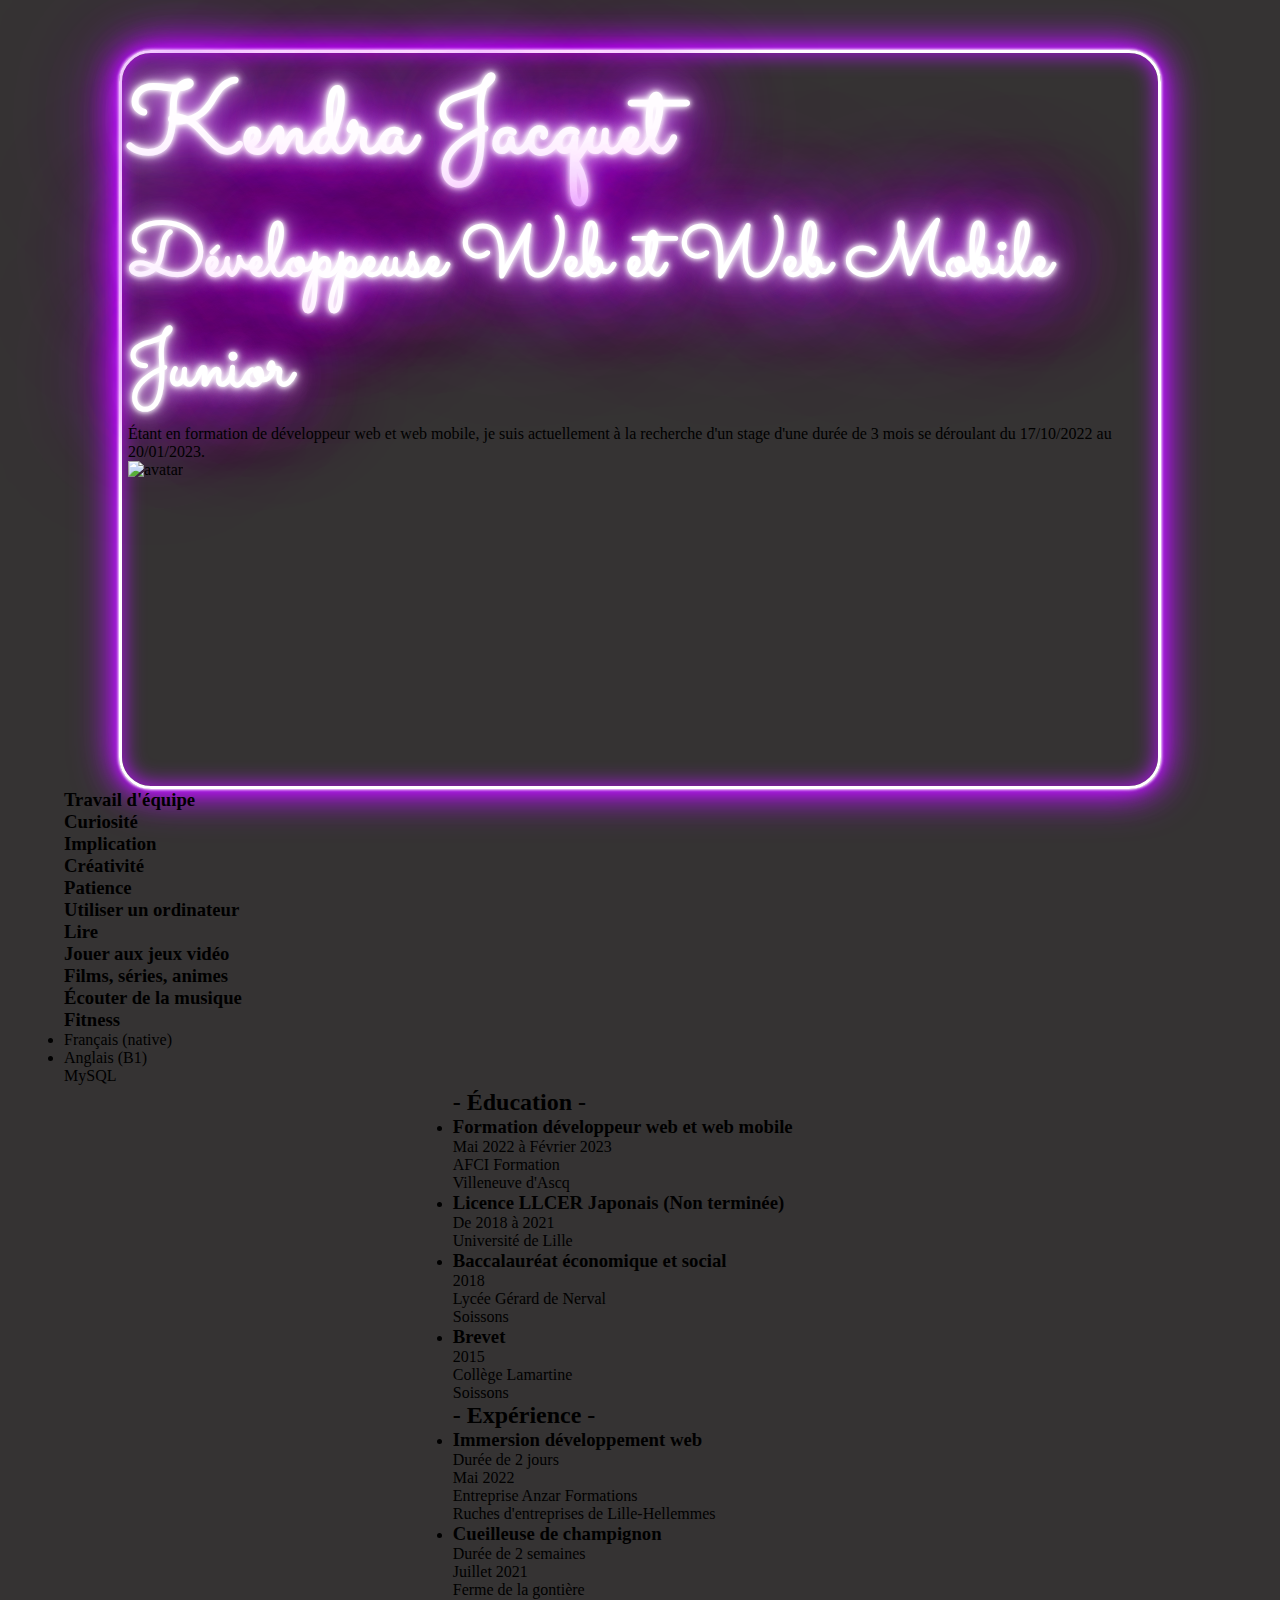
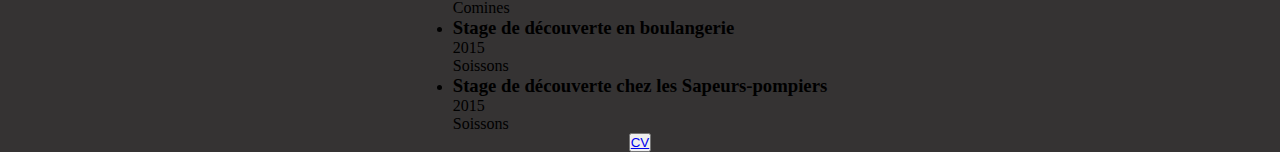
==== anotherCV/index.html @ ee7d29e2 "sg" ====
<!DOCTYPE html>
<html lang="fr">
<head>
    <meta charset="UTF-8">
    <meta http-equiv="X-UA-Compatible" content="IE=edge">
    <meta name="viewport" content="width=device-width, initial-scale=1.0">
    <link rel="stylesheet" href="./style.css">
    <title>anotherCV</title>
</head>
<body>
    <header>
<section id="presentationBox">
            <div id="presentation">
                <div id="title"><h1>Kendra Jacquet</h1><h2>Développeuse Web et Web Mobile Junior</h2></div>
                
                <p>Étant en formation de développeur web et web mobile, je suis actuellement à la recherche d'un stage d'une durée de 3 mois se déroulant du 17/10/2022 au 20/01/2023.</p>
            </div>
            <img id="avatar" src="./avataaars.png" alt="avatar">
    
        </section>

    </header>

    <main id="main-aboutme">
        <section id="characteristicBox">
            <article id="qualities">
                <div class="qualityElements">
                    <h3>Travail d'équipe</h3>
                    <div class="qualityBar">
                        <div class="valueBar" id="aValue"></div>
                    </div>
                </div>
                <div class="qualityElements">
                    <h3>Curiosité</h3>
                    <div class="qualityBar">
                        <div class="valueBar" id="bValue"></div>
                    </div>
                </div>
                <div class="qualityElements">
                    <h3>Implication</h3>
                    <div class="qualityBar">
                        <div class="valueBar" id="cValue"></div>
                    </div>
                </div>
                <div class="qualityElements">
                    <h3>Créativité</h3>
                    <div class="qualityBar">
                        <div class="valueBar" id="dValue"></div>
                    </div>
                </div>
                <div class="qualityElements">
                    <h3>Patience</h3>
                    <div class="qualityBar">
                        <div class="valueBar" id="eValue"></div>
                    </div>
                </div>
            </article>
            <article id="hobbiesElements">
                    <div class="band" id="computer"><i class="fa-solid fa-computer"></i><h3>Utiliser un ordinateur</h3></div>
                    <div class="band" id="book"><i class="fa-solid fa-book-open"></i><h3>Lire</h3></div>
                    <div class="band" id="game"><i class="fa-solid fa-gamepad"></i><h3>Jouer aux jeux vidéo</h3></div>
                    <div class="band" id="cine"><i class="fa-solid fa-clapperboard"></i><h3>Films, séries, animes</h3></div>
                    <div class="band" id="music"><i class="fa-solid fa-headphones-simple"></i><h3>Écouter de la musique</h3></div>
                    <div class="band" id="fitness"><i class="fa-solid fa-dumbbell"></i><h3>Fitness</h3></div>
            </article>
            <article id="languages">
                <div id="languagesElements">
                    <ul>
                        <li>Français (native)</li>
                        <li>Anglais (B1)</li>
                    </ul>
                </div>
            </article>
        </section>
        <section id="skillsBox">
            <div class="iconPL" id="html"><i class="fa-brands fa-html5"></i></div>
            <div class="iconPL" id="css"><i class="fa-brands fa-css3-alt"></i></div>
            <div class="iconPL" id="js"><i class="fa-brands fa-js"></i></div>
            <div class="iconPL" id="php"><i class="fa-brands fa-php"></i></div>
            <div class="iconPL" id="mysql">MySQL</div>
            <div class="iconPL" id="sf"><i class="fa-brands fa-symfony"></i></div>
            <div class="iconPL" id="git"><i class="fa-brands fa-git-alt"></i></div>
            <div class="iconPL" id="angular"><i class="fa-brands fa-angular"></i></div>
        </section>
    </main>
    
    <main class="main-exp">
        <section class="forScroll">
        <div class="exp2">
            <h2>- Éducation -</h2>
            <lu>
                <li class="one"><h3>Formation développeur web et web mobile </h3> <p>Mai 2022 à Février 2023<br>AFCI Formation <br>Villeneuve d'Ascq</p> </li>
                <li class="four"><h3>Licence LLCER Japonais (Non terminée)</h3> <p>De 2018 à 2021 <br> Université de Lille</p> </li>
                <li class="two"><h3>Baccalauréat économique et social</h3> <p> 2018 <br> Lycée Gérard de Nerval<br>Soissons</p></li>
                <li class="three"><h3>Brevet</h3> <p>2015<br>Collège Lamartine<br>Soissons</p> </li>
            </lu>
        </div>
    
    
    
        <div class="exp3">
            <h2>- Expérience -</h2>
            <lu>
                <li class="five"><h3>Immersion développement web</h3> <p> Durée de 2 jours<br> Mai 2022 <br>Entreprise Anzar Formations<br>Ruches d'entreprises de Lille-Hellemmes</p></li>
                <li class="six"><h3> Cueilleuse de champignon</h3> <p> Durée de 2 semaines <br> Juillet 2021<br>Ferme de la gontière<br>Comines</p></li>
                <li class="seven"><h3>Stage de découverte en boulangerie</h3> <p>2015<br>Soissons</p>  </li>
                <li class="eight"><h3>Stage de découverte chez les Sapeurs-pompiers</h3> <p>2015<br>Soissons</p> </li>
            </lu>
        </div>
        </section>
    </main>
    <main class="main-contact">

        <div id="box">
            <div class="element" id="boxBtnCV"><button id="btnCV"><a href="./img/CV_2022-07-27_Kendra_Jacquet.pdf" download="./img/CV_2022-07-27_Kendra_Jacquet.pdf">CV</a></button></div>
        
        </div>
    
        <!-- <div id="form">
        <form>
            <label id="labelprenom" for="Prénom">Prénom :</label>
            <input id="inputprenom" type="text" id="Prénom" name="Prénom" placeholder="Votre prénom" autofocus required>
    
            <label id="labelnom" for="Nom">Nom :</label>
            <input type="text" id="inputnom" name="Nom" placeholder="Votre nom" required>
    
            <label  id="labelemail" for="email">Votre Email :</label>
        <input type="email" name="email" id="inputemail">
    
            <textarea name="commentaire" id="commentaire" cols="50" rows="10" placeholder="Voulez-vous me contacter ?"></textarea>
            <input id="btnSubmit" type="submit" value="Envoyer">
        </form>
        </div> -->
    </main>
</body>
</html>
---- anotherCV/style.css ----
*,::before,::after{
    margin: 0;
    padding: 0;
    box-sizing: 0;
}
@font-face {
    font-family: sacramento;
    src: url(./img/Sacramento-Regular.ttf);
}
body{
    display: flex;
    align-items: center;
    flex-direction: column;
    background-color:  #353333;
}
header{
    border: 0.2rem solid #fff;
    border-radius: 2rem;
    margin-top: 50px;
    padding: 0.4em;
    box-shadow: 0 0 .2rem #fff,
                0 0 .2rem #fff,
                0 0 2rem #bc13fe,
                0 0 0.8rem #bc13fe,
                0 0 2.8rem #bc13fe,
                inset 0 0 1.3rem #bc13fe; 
    width: 80%;
    height: 80vh;
}
#title{
    font-size: 50px;
    font-family: sacramento;
    color: #fff;
    text-shadow:
    0 0 5px #fff,
    0 0 10px #fff,
    0 0 21px #fff,
    0 0 42px #bc13fe,
    0 0 82px #bc13fe,
    0 0 92px #bc13fe,
    0 0 102px #bc13fe,
    0 0 151px #bc13fe;
}

#main-aboutme{
    width: 90%;
    height: 300px;

}
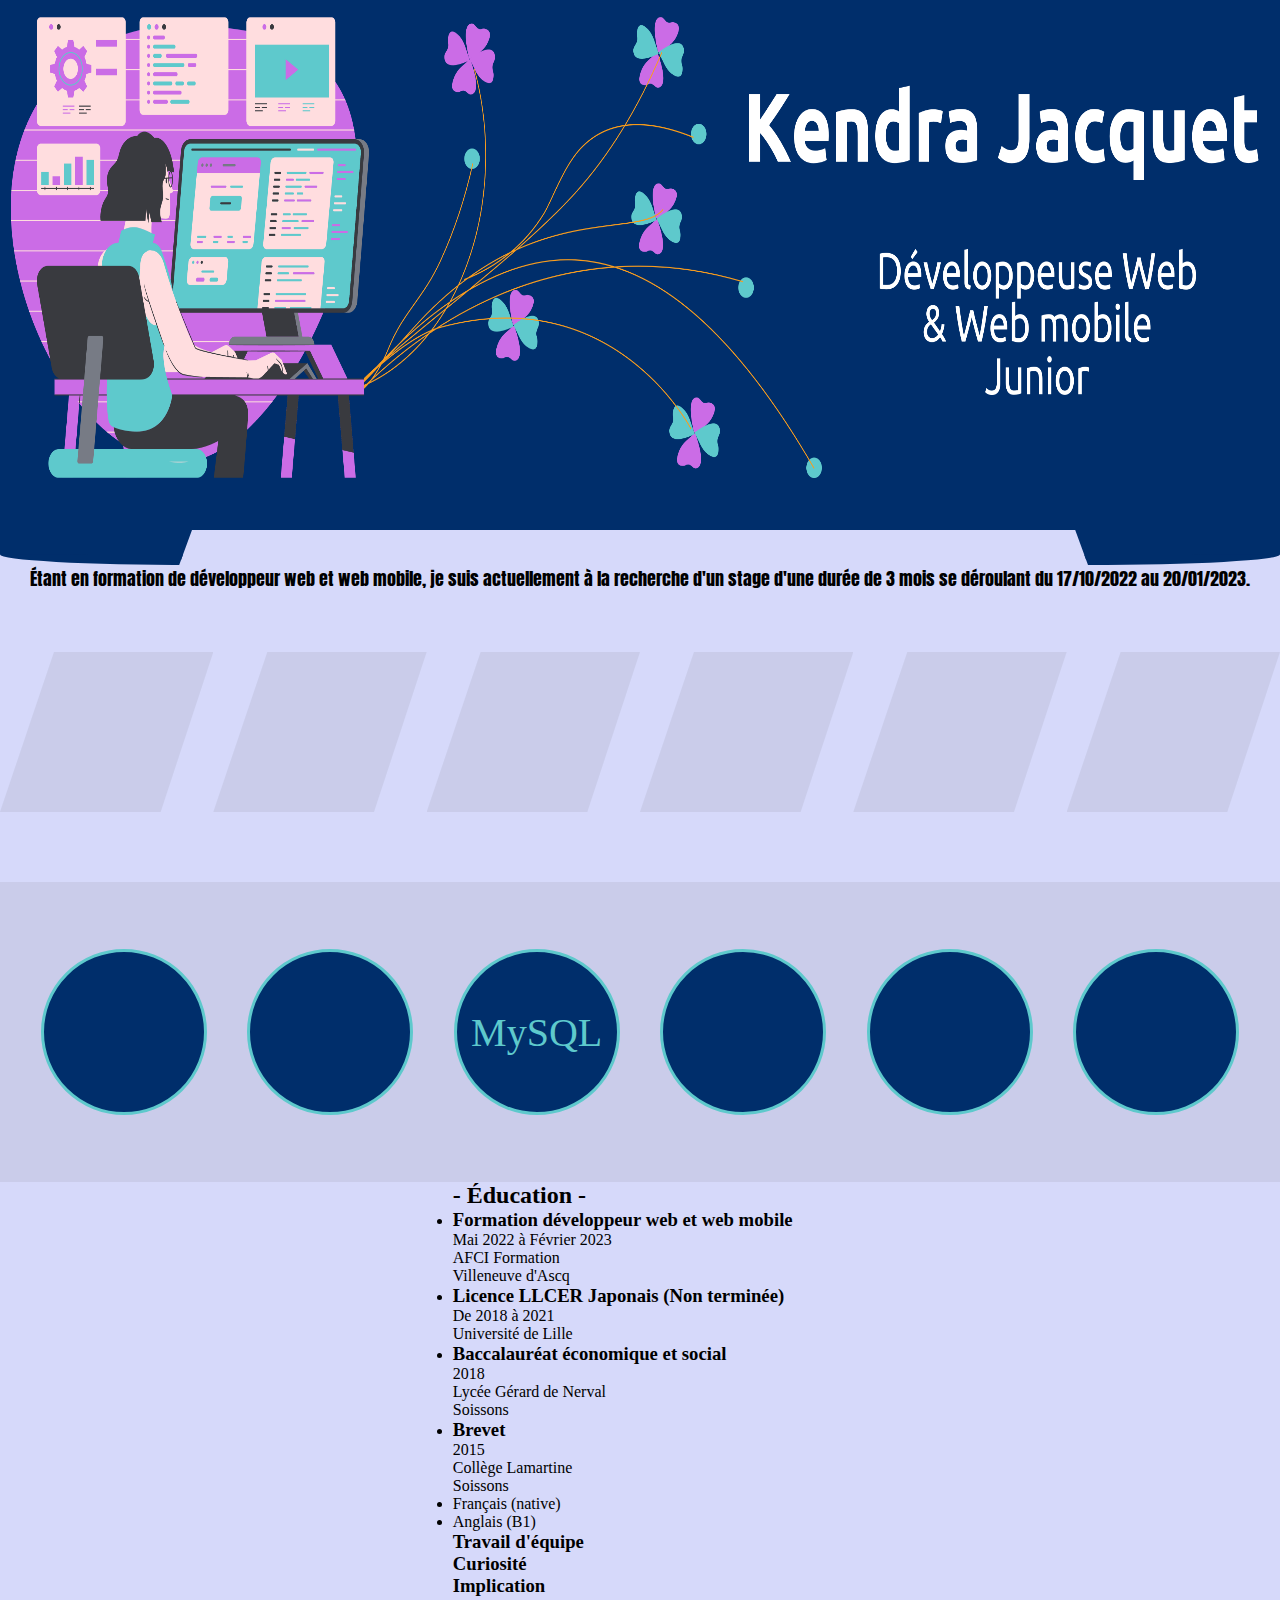
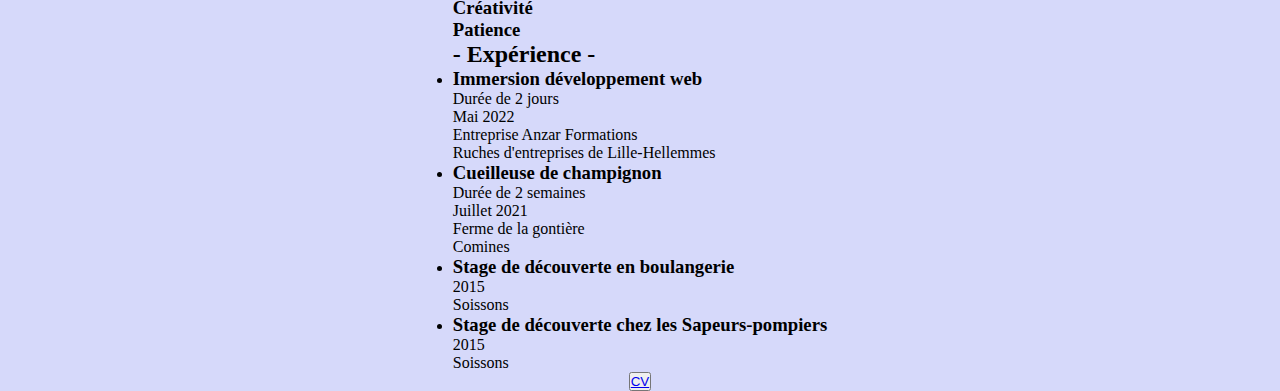
==== commit 0ef12acd: "l" ====
--- a/anotherCV/index.html
+++ b/anotherCV/index.html
@@ -5,85 +5,35 @@
     <meta http-equiv="X-UA-Compatible" content="IE=edge">
     <meta name="viewport" content="width=device-width, initial-scale=1.0">
     <link rel="stylesheet" href="./style.css">
+    <link rel="stylesheet" href="https://cdnjs.cloudflare.com/ajax/libs/font-awesome/6.1.1/css/all.min.css" integrity="sha512-KfkfwYDsLkIlwQp6LFnl8zNdLGxu9YAA1QvwINks4PhcElQSvqcyVLLD9aMhXd13uQjoXtEKNosOWaZqXgel0g==" crossorigin="anonymous" referrerpolicy="no-referrer" />
     <title>anotherCV</title>
 </head>
 <body>
     <header>
-<section id="presentationBox">
-            <div id="presentation">
-                <div id="title"><h1>Kendra Jacquet</h1><h2>Développeuse Web et Web Mobile Junior</h2></div>
-                
+        <img id="banner" src="./img/bannerCV.png" alt="">
+    </header>
+    <div id="bar"></div>
+<main><div id="presentation">
                 <p>Étant en formation de développeur web et web mobile, je suis actuellement à la recherche d'un stage d'une durée de 3 mois se déroulant du 17/10/2022 au 20/01/2023.</p>
             </div>
-            <img id="avatar" src="./avataaars.png" alt="avatar">
-    
+                    <section id="characteristicBox">
+                    <div class="band" id="computer"><i class="fa-solid fa-computer"></i></div>
+                    <div class="band" id="book"><i class="fa-solid fa-book-open"></i></div>
+                    <div class="band" id="game"><i class="fa-solid fa-gamepad"></i></div>
+                    <div class="band" id="cine"><i class="fa-solid fa-clapperboard"></i></div>
+                    <div class="band" id="music"><i class="fa-solid fa-headphones-simple"></i></div>
+                    <div class="band" id="fitness"><i class="fa-solid fa-dumbbell"></i></div>
         </section>
 
-    </header>
+    <section id="skillsBox">
+        <div class="icon" id="html"><i class="fa-brands fa-html5"></i></div>
+        <div class="icon" id="css"><i class="fa-brands fa-css3-alt"></i></div>
+        <div class="icon" id="mysql">MySQL</div>
+        <div class="icon" id="sf"><i class="fa-brands fa-symfony"></i></div>
+        <div class="icon" id="git"><i class="fa-brands fa-git-alt"></i></div>
+        <div class="icon" id="angular"><i class="fa-brands fa-angular"></i></div>
+    </section>
 
-    <main id="main-aboutme">
-        <section id="characteristicBox">
-            <article id="qualities">
-                <div class="qualityElements">
-                    <h3>Travail d'équipe</h3>
-                    <div class="qualityBar">
-                        <div class="valueBar" id="aValue"></div>
-                    </div>
-                </div>
-                <div class="qualityElements">
-                    <h3>Curiosité</h3>
-                    <div class="qualityBar">
-                        <div class="valueBar" id="bValue"></div>
-                    </div>
-                </div>
-                <div class="qualityElements">
-                    <h3>Implication</h3>
-                    <div class="qualityBar">
-                        <div class="valueBar" id="cValue"></div>
-                    </div>
-                </div>
-                <div class="qualityElements">
-                    <h3>Créativité</h3>
-                    <div class="qualityBar">
-                        <div class="valueBar" id="dValue"></div>
-                    </div>
-                </div>
-                <div class="qualityElements">
-                    <h3>Patience</h3>
-                    <div class="qualityBar">
-                        <div class="valueBar" id="eValue"></div>
-                    </div>
-                </div>
-            </article>
-            <article id="hobbiesElements">
-                    <div class="band" id="computer"><i class="fa-solid fa-computer"></i><h3>Utiliser un ordinateur</h3></div>
-                    <div class="band" id="book"><i class="fa-solid fa-book-open"></i><h3>Lire</h3></div>
-                    <div class="band" id="game"><i class="fa-solid fa-gamepad"></i><h3>Jouer aux jeux vidéo</h3></div>
-                    <div class="band" id="cine"><i class="fa-solid fa-clapperboard"></i><h3>Films, séries, animes</h3></div>
-                    <div class="band" id="music"><i class="fa-solid fa-headphones-simple"></i><h3>Écouter de la musique</h3></div>
-                    <div class="band" id="fitness"><i class="fa-solid fa-dumbbell"></i><h3>Fitness</h3></div>
-            </article>
-            <article id="languages">
-                <div id="languagesElements">
-                    <ul>
-                        <li>Français (native)</li>
-                        <li>Anglais (B1)</li>
-                    </ul>
-                </div>
-            </article>
-        </section>
-        <section id="skillsBox">
-            <div class="iconPL" id="html"><i class="fa-brands fa-html5"></i></div>
-            <div class="iconPL" id="css"><i class="fa-brands fa-css3-alt"></i></div>
-            <div class="iconPL" id="js"><i class="fa-brands fa-js"></i></div>
-            <div class="iconPL" id="php"><i class="fa-brands fa-php"></i></div>
-            <div class="iconPL" id="mysql">MySQL</div>
-            <div class="iconPL" id="sf"><i class="fa-brands fa-symfony"></i></div>
-            <div class="iconPL" id="git"><i class="fa-brands fa-git-alt"></i></div>
-            <div class="iconPL" id="angular"><i class="fa-brands fa-angular"></i></div>
-        </section>
-    </main>
-    
     <main class="main-exp">
         <section class="forScroll">
         <div class="exp2">
@@ -95,7 +45,46 @@
                 <li class="three"><h3>Brevet</h3> <p>2015<br>Collège Lamartine<br>Soissons</p> </li>
             </lu>
         </div>
-    
+        <article id="languages">
+            <div id="languagesElements">
+                <ul>
+                    <li>Français (native)</li>
+                    <li>Anglais (B1)</li>
+                </ul>
+            </div>
+        </article>
+        <article id="qualities">
+            <div class="qualityElements">
+                <h3>Travail d'équipe</h3>
+                <div class="qualityBar">
+                    <div class="valueBar" id="aValue"></div>
+                </div>
+            </div>
+            <div class="qualityElements">
+                <h3>Curiosité</h3>
+                <div class="qualityBar">
+                    <div class="valueBar" id="bValue"></div>
+                </div>
+            </div>
+            <div class="qualityElements">
+                <h3>Implication</h3>
+                <div class="qualityBar">
+                    <div class="valueBar" id="cValue"></div>
+                </div>
+            </div>
+            <div class="qualityElements">
+                <h3>Créativité</h3>
+                <div class="qualityBar">
+                    <div class="valueBar" id="dValue"></div>
+                </div>
+            </div>
+            <div class="qualityElements">
+                <h3>Patience</h3>
+                <div class="qualityBar">
+                    <div class="valueBar" id="eValue"></div>
+                </div>
+            </div>
+        </article>
     
     
         <div class="exp3">
@@ -132,5 +121,6 @@
         </form>
         </div> -->
     </main>
+</main>
 </body>
 </html>--- a/anotherCV/style.css
+++ b/anotherCV/style.css
@@ -4,46 +4,88 @@
     box-sizing: 0;
 }
 @font-face {
-    font-family: sacramento;
-    src: url(./img/Sacramento-Regular.ttf);
+    font-family: anton;
+    src: url(./font/Anton-Regular.ttf);
 }
 body{
+    background-color:  #c8cdf8c0;
+}
+main{
     display: flex;
     align-items: center;
     flex-direction: column;
-    background-color:  #353333;
 }
 header{
-    border: 0.2rem solid #fff;
-    border-radius: 2rem;
-    margin-top: 50px;
-    padding: 0.4em;
-    box-shadow: 0 0 .2rem #fff,
-                0 0 .2rem #fff,
-                0 0 2rem #bc13fe,
-                0 0 0.8rem #bc13fe,
-                0 0 2.8rem #bc13fe,
-                inset 0 0 1.3rem #bc13fe; 
-    width: 80%;
-    height: 80vh;
+    height: 55vh;
+    display: flex;
+    align-items: center;
+    justify-content: flex-end;
 }
-#title{
-    font-size: 50px;
-    font-family: sacramento;
-    color: #fff;
-    text-shadow:
-    0 0 5px #fff,
-    0 0 10px #fff,
-    0 0 21px #fff,
-    0 0 42px #bc13fe,
-    0 0 82px #bc13fe,
-    0 0 92px #bc13fe,
-    0 0 102px #bc13fe,
-    0 0 151px #bc13fe;
+#banner{
+    width: 100%;
+    height: 100%;
+    border: #002e6b solid 10px;
 }
 
-#main-aboutme{
-    width: 90%;
+#bar{
+    border: #002e6b solid 10px;
+    clip-path: polygon(0% 0%, 100% 0%, 100% 100%, 85% 100%, 84% 50%, 15% 50%, 14% 100%, 0% 100%);
+    height:50px;
+    background: #002e6b;
+    border-bottom-left-radius: 15%;
+    border-bottom-right-radius: 15%;
+}
+#presentation{
+    font-size: 18px;
+    font-family: anton;
+    margin-bottom: 20px;
+}
+#characteristicBox{
+    margin-top: 20px;
+    margin-bottom: 50px;
+    /* border: #ff0101 solid 2px; */
+    display: flex;
+    align-items: center;
+    justify-content: space-evenly;
+    height: 200px;
+    width: 100%;
+    /* clip-path: polygon(15% 10%, 85% 10%, 88% 0%, 100% 0%, 100% 100%, 88% 100%, 85% 90%, 15% 90%, 12% 100%, 0% 100%, 0% 0%, 12% 0%); */
+}
+.band{
+    color: #8c24a8;
+    font-size: 30px;
+    padding: 40px;
+    display: flex;
+    align-items: center;
+    justify-content: center;
+    text-align: center;
+    background-color: rgba(99, 99, 99, 0.103);
+    width: 150px;
+    height:80px;
+    clip-path: polygon(25.3% 0%, 100% 0%, 75.3% 100%, 0% 100%);
+
+}
+#skillsBox{
+    font-size:60px;
     height: 300px;
-
+    width: 100%;
+    background-color: rgba(99, 99, 99, 0.103);
+    display: flex;
+    justify-content: space-evenly;
+    align-items: center;
+}
+#mysql{
+    font-size: 40px;
+    /* background-image: conic-gradient(rgb(70, 196, 187) 60deg,rgb(224, 112, 191) 100deg); */
+}
+#skillsBox > .icon{
+    color: #5ec9cc;
+    display: flex;
+    align-items: center;
+    justify-content: center;
+    width: 160px;
+    height: 160px;
+    border-radius: 50%;
+    border: solid #5ec9cc 3px;
+background-color: #002e6b;
 }